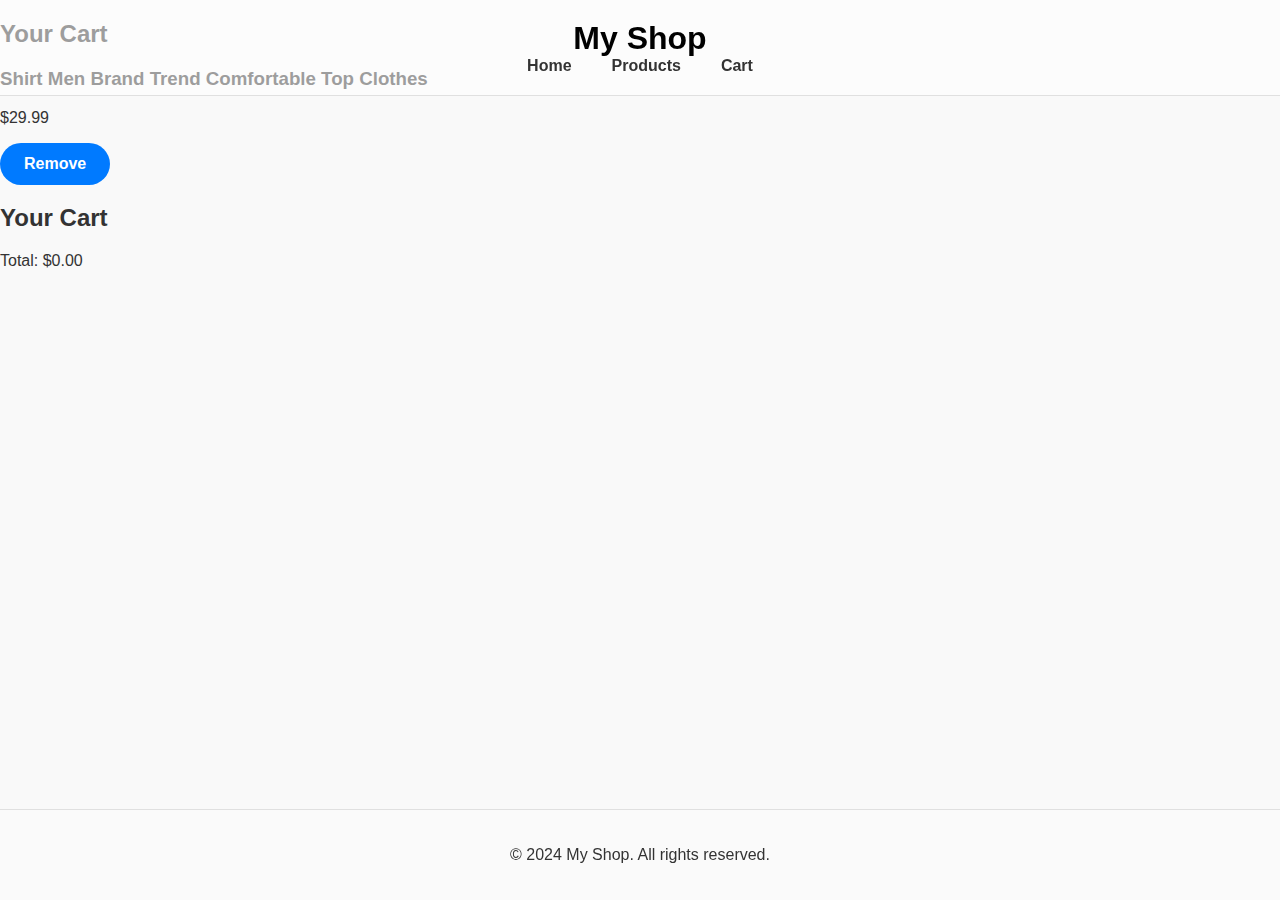
==== cart.html @ 14a95ae2 "My shop Website" ====
<!DOCTYPE html>
<html lang="en">
<head>
    <meta charset="UTF-8">
    <meta name="viewport" content="width=device-width, initial-scale=1.0">
    <title>Cart - My Shop</title>
    <link rel="stylesheet" href="style.css">
</head>
<body>
    <header>
        <div class="container">
            <h1>My Shop</h1>
            <nav>
                <ul>
                    <li><a href="index.html">Home</a></li>
                    <li><a href="product.html">Products</a></li>
                    <li><a href="cart.html">Cart</a></li>
                </ul>
            </nav>
        </div>
    </header>
    <main>
        <section class="cart">
            <h2>Your Cart</h2>
            <!-- Sample Cart Item -->
            <div class="Shirt Men Brand Trend Comfortable Top Clothes">
                  <h3>Shirt Men Brand Trend Comfortable Top Clothes</h3>
                    <p>$29.99</p>
                    <button class="btn">Remove</button>
                </div>
            
        </section>
        <section class="cart">
            <h2>Your Cart</h2>
            <div id="cart-list"></div>
            <div id="cart-total"></div>
        </section>
    </main>
    <footer>
        <div class="container">
            <p>&copy; 2024 My Shop. All rights reserved.</p>
        </div>
    </footer>
    <script src="script.js"></script>
</body>
</html>
---- style.css ----
/* styles.css */

body {
    font-family: -apple-system, BlinkMacSystemFont, "Segoe UI", Roboto, "Helvetica Neue", Arial, sans-serif;
    background-color: #f9f9f9;
    margin: 0;
    padding: 0;
    color: #333;
}

.container {
    width: 90%;
    max-width: 1200px;
    margin: 0 auto;
    padding: 20;
}

header {
    background-color: #ffffff85;
    border-bottom: 1px solid #e0e0e0;
    padding: 20px 0;
    position: fixed;
    width: 100%;
    top: 0;
    left: 0;
    z-index: 1000;
}

header h1 {
    font-size: 2rem;
    margin: 0;
    text-align: center;
    color: #000;
}

nav ul {
    list-style: none;
    padding: 0;
    margin: 0;
    display: flex;
    justify-content: center;
}

nav ul li {
    margin: 0 20px;
}

nav ul li a {
    text-decoration: none;
    color: #333;
    font-weight: 600;
    font-size: 1rem;
}

nav ul li a:hover {
    color: #007aff;
}

.hero {
    background: url('https://i.pinimg.com/236x/88/1c/1b/881c1b913b5e5968f3eb4bdf8f09548e.jpg') center/cover no-repeat;
    height: 500px;
    color: #ffffff;
    display: flex;
    justify-content: center;
    align-items: center;
    text-align: center;
    margin-top: 80px; /* Adjust for header height */
}

.hero-text h2 {
    font-size: 3rem;
    margin: 0;
}

.hero-text p {
    font-size: 1.5rem;
    margin: 10px 0;
}

.btn {
    display: inline-block;
    padding: 12px 24px;
    background-color: #007aff;
    color: #ffffff;
    border: none;
    border-radius: 30px;
    text-decoration: none;
    font-weight: 600;
    font-size: 1rem;
    transition: background-color 0.3s ease;
}

.btn:hover {
    background-color: #005bb5;
}

.product-grid, .product-list {
    display: flex;
    flex-wrap: wrap;
    gap: 20px;
    margin-top: 20px;
    justify-content: center;
}

.product-card {
    background-color: #ffffffa5;
    border-radius: 10px;
    box-shadow: 0 4px 8px rgba(0, 0, 0, 0.1);
    text-align: center;
    width: 100%;
    max-width: 300px;
    padding: 15px;
    transition: box-shadow 0.3s ease, transform 0.3s ease;
}

.product-card:hover {
    box-shadow: 0 8px 16px rgba(0, 0, 0, 0.2);
    transform: scale(1.02);
}

.product-card img {
    width: 200;
    height: 200;
    border-bottom: 1px solid #e0e0e0a8;
}

.product-card h3 {
    margin: 10px 0;
    font-size: 1.25rem;
}

.product-card p {
    font-size: 1rem;
    color: #007aff;
}

.cart-item {
    display: flex;
    align-items: center;
    background-color: #ffffff;
    border-bottom: 1px solid #e0e0e0;
    padding: 15px 0;
}

.cart-item img {
    width: 100px;
    height: auto;
    margin-right: 15px;
}

.cart-item-info {
    flex: 1;
}

.cart-item-info h3 {
    font-size: 1rem;
    margin: 0;
}

.cart-item-info p {
    font-size: 0.875rem;
    color: #007aff;
}

.cart-item button {
    background-color: #ff3b30;
    color: #ffffff;
    border: none;
    border-radius: 5px;
    padding: 10px 20px;
    cursor: pointer;
    font-size: 0.875rem;
    transition: background-color 0.3s ease;
}

.cart-item button:hover {
    background-color: #cc2d1f;
}

.cart-total {
    margin-top: 20px;
    text-align: center;
}

.cart-total p {
    font-size: 1.25rem;
    font-weight: bold;
}
/* For devices with a width of 600px or less */
@media only screen and (max-width: 600px) {
    .container {
        width: 100%;
        padding: 10px;
    }
    
    header h1 {
        font-size: 1.5rem;
    }
    
    .hero-text h2 {
        font-size: 2rem;
    }

    .product-card {
        max-width: 100%;
    }
}


footer {
    background-color: #ffffff3a;
    border-top: 1px solid #e0e0e0;
    padding: 20px 0;
    text-align: center;
    position: fixed;
    width: 100%;
    bottom: 0;
    left: 0;
}
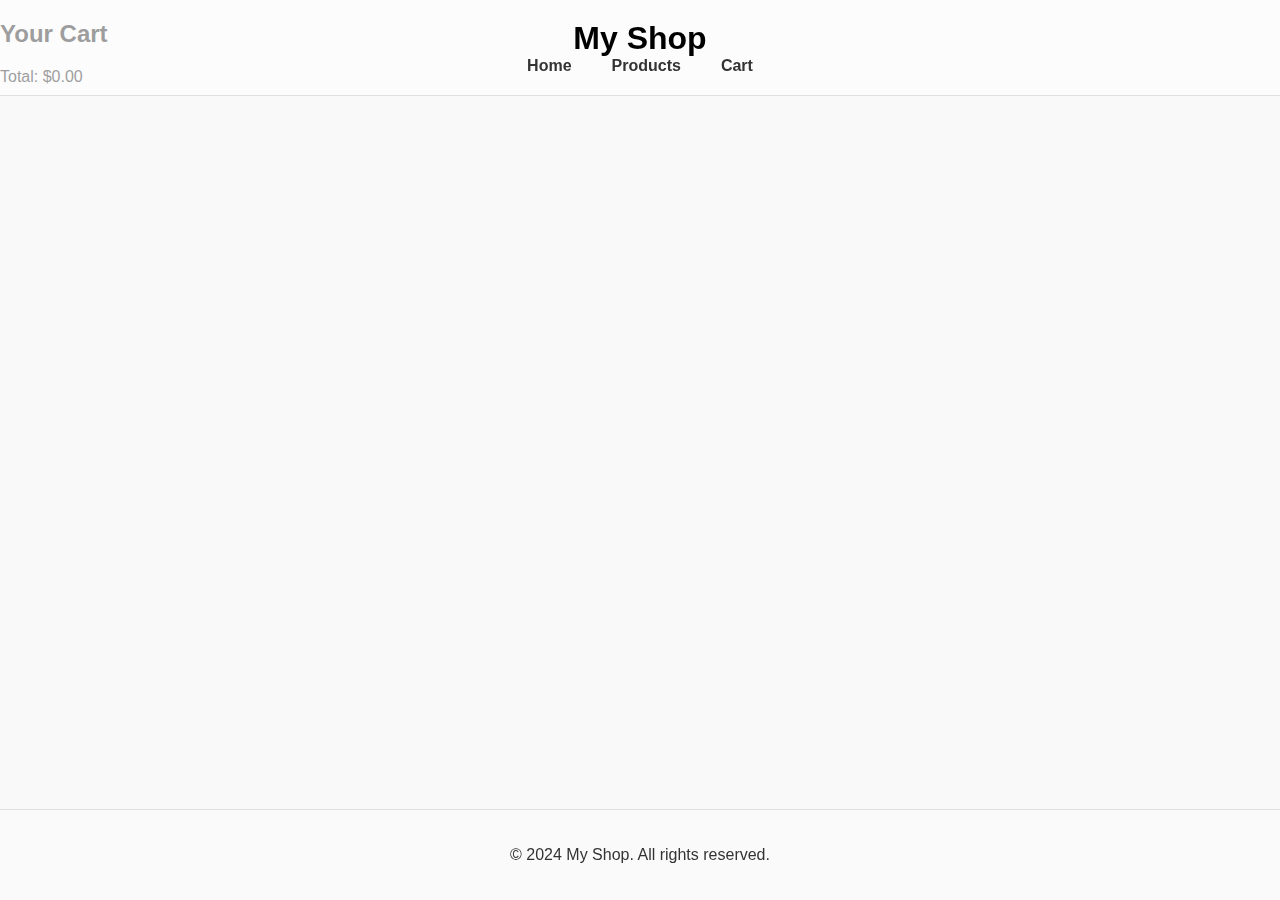
==== commit 82c1f3bb: "cover arrivals" ====
--- a/cart.html
+++ b/cart.html
@@ -15,21 +15,12 @@
                     <li><a href="index.html">Home</a></li>
                     <li><a href="product.html">Products</a></li>
                     <li><a href="cart.html">Cart</a></li>
+                   
                 </ul>
             </nav>
         </div>
     </header>
     <main>
-        <section class="cart">
-            <h2>Your Cart</h2>
-            <!-- Sample Cart Item -->
-            <div class="Shirt Men Brand Trend Comfortable Top Clothes">
-                  <h3>Shirt Men Brand Trend Comfortable Top Clothes</h3>
-                    <p>$29.99</p>
-                    <button class="btn">Remove</button>
-                </div>
-            
-        </section>
         <section class="cart">
             <h2>Your Cart</h2>
             <div id="cart-list"></div>
@@ -42,5 +33,12 @@
         </div>
     </footer>
     <script src="script.js"></script>
+    <script>
+        if ('serviceWorker' in navigator) {
+          navigator.serviceWorker.register('/service-worker.js')
+          .then(() => console.log('Service Worker Registered'));
+        }
+      </script>
+      
 </body>
 </html>
--- a/style.css
+++ b/style.css
@@ -32,6 +32,21 @@
     text-align: center;
     color: #000;
 }
+.shop-now-button {
+    display: inline-block;
+    padding: 10px 20px;
+    background-color: #007aff;
+    color: white;
+    text-decoration: none;
+    font-size: 1.2rem;
+    border-radius: 5px;
+    transition: background-color 0.3s ease;
+}
+
+.shop-now-button:hover {
+    background-color: #005bb5;
+}
+
 
 nav ul {
     list-style: none;
@@ -57,9 +72,9 @@
 }
 
 .hero {
-    background: url('https://i.pinimg.com/236x/88/1c/1b/881c1b913b5e5968f3eb4bdf8f09548e.jpg') center/cover no-repeat;
+    background: url('https://i.pinimg.com/736x/4d/63/06/4d6306a0fc0ce4066d1ef3537a9276ba.jpg') center/cover no-repeat;
     height: 500px;
-    color: #ffffff;
+    color: black;
     display: flex;
     justify-content: center;
     align-items: center;
@@ -98,8 +113,10 @@
     display: flex;
     flex-wrap: wrap;
     gap: 20px;
-    margin-top: 20px;
+    margin-top: 30px;
     justify-content: center;
+     
+    
 }
 
 .product-card {
